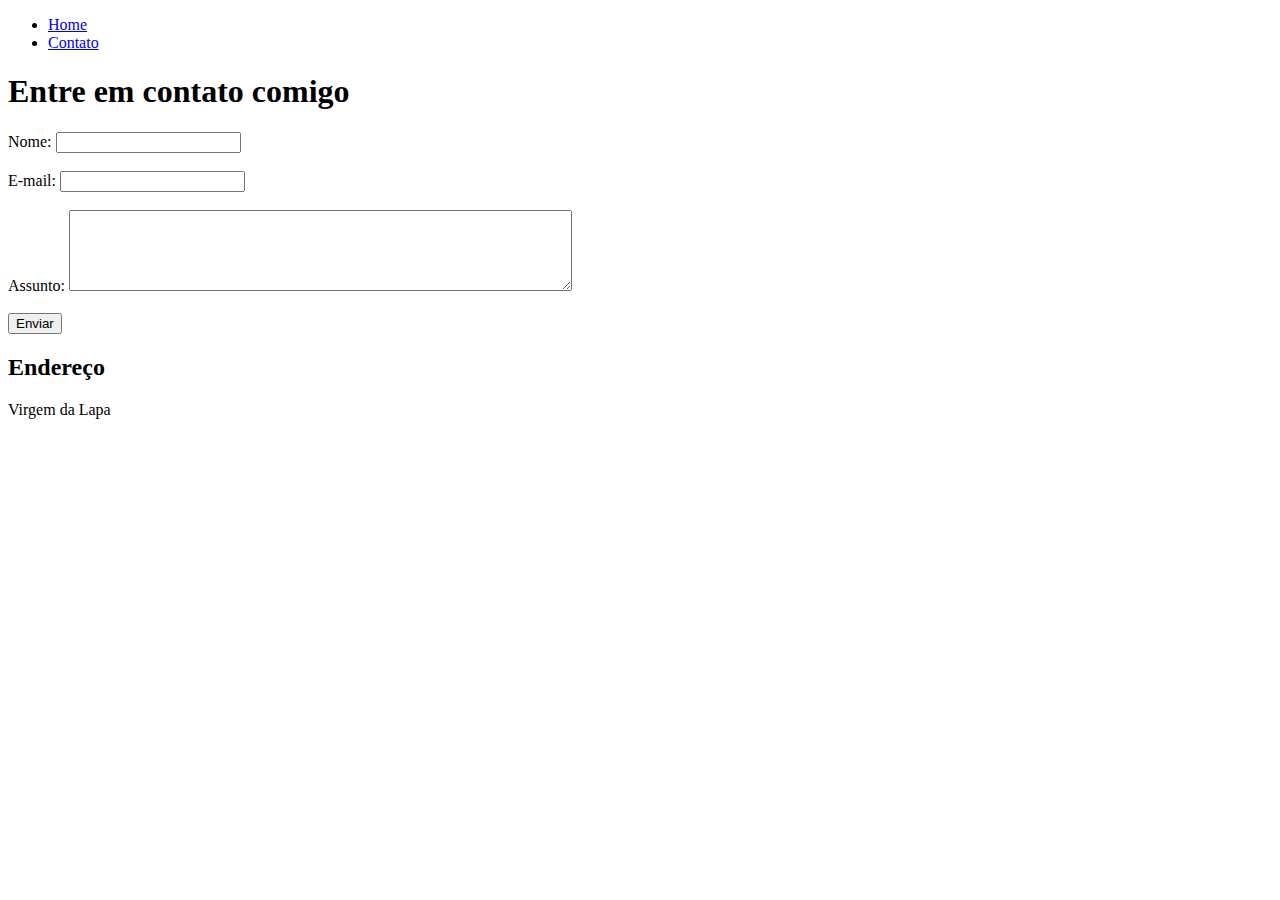
==== contato.html @ e9fc9912 "Trabalhando com HTML" ====
<!DOCTYPE html>
<html lang="pt-br">
<head>
    <meta charset="UTF-8">
    <meta name="viewport" content="width=device-width, initial-scale=1.0">
    <title>Contato</title>
</head>
<body>
    <ul>
        <li>
            <a href="index.html">Home</a>
        </li>
        <li>
            <a href="contato.html">Contato</a>
        </li>
    </ul>
    <h1>Entre em contato comigo</h1>

    <form>
        <label for="nome">Nome:</label>
        <input type="text" id="nome">
        <br><br>
        <label for="email">E-mail:</label>
        <input type="email" id="email">
        <br><br>
        <label for="assunto">Assunto:</label>
        <textarea name="assunto" id="assuto" cols="60" rows="5"></textarea>
        <br><br>
        <button>Enviar</button>

        <h2>Endereço</h2>
        <p>Virgem da Lapa</p>
        <iframe src="https://www.google.com/maps/embed?pb=!1m18!1m12!1m3!1d15277.769279488444!2d-42.34939452791814!3d-16.80439902340176!2m3!1f0!2f0!3f0!3m2!1i1024!2i768!4f13.1!3m3!1m2!1s0x74d69da92c75f21%3A0xfba25ad8614b1559!2sVirgem%20da%20Lapa%2C%20MG%2C%2039630-000!5e0!3m2!1spt-BR!2sbr!4v1655837217425!5m2!1spt-BR!2sbr" width="400" height="250" style="border:0;" allowfullscreen="" loading="lazy" referrerpolicy="no-referrer-when-downgrade"></iframe>
</body>
</html>
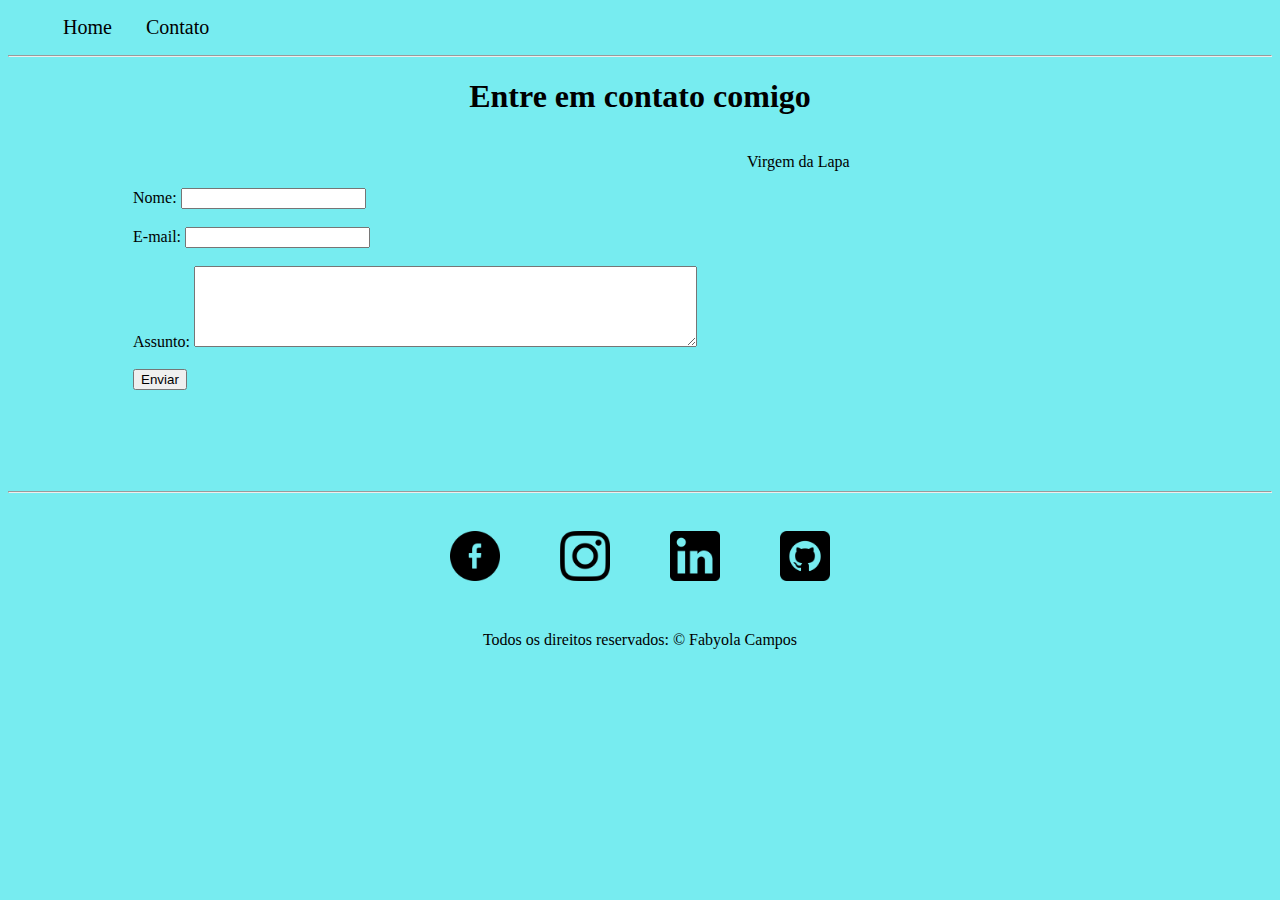
==== commit 44e66d88: "Trabalhando com CSS" ====
--- a/contato.html
+++ b/contato.html
@@ -3,33 +3,72 @@
 <head>
     <meta charset="UTF-8">
     <meta name="viewport" content="width=device-width, initial-scale=1.0">
+    <link rel="stylesheet" href="assets/css/style.css">
     <title>Contato</title>
 </head>
-<body>
-    <ul>
+<body class="cor">
+    <ul id="menu">
         <li>
             <a href="index.html">Home</a>
         </li>
         <li>
             <a href="contato.html">Contato</a>
         </li>
+
     </ul>
-    <h1>Entre em contato comigo</h1>
+    
+    <hr>
 
-    <form>
-        <label for="nome">Nome:</label>
-        <input type="text" id="nome">
-        <br><br>
-        <label for="email">E-mail:</label>
-        <input type="email" id="email">
-        <br><br>
-        <label for="assunto">Assunto:</label>
-        <textarea name="assunto" id="assuto" cols="60" rows="5"></textarea>
-        <br><br>
-        <button>Enviar</button>
+    <h1 class="center">Entre em contato comigo</h1>
 
-        <h2>Endereço</h2>
+    <div class="container mb-50">
+        <div>
+            <form>
+                <label for="nome">Nome:</label>
+                <input type="text" id="nome">
+                <br><br>
+                <label for="email">E-mail:</label>
+                <input type="email" id="email">
+                <br><br>
+                <label for="assunto">Assunto:</label>
+                <textarea name="assunto" id="assuto" cols="60" rows="5"></textarea>
+                <br><br>
+                <button>Enviar</button>
+            </form>
+        </div>
+        
+        <div class="ml-50">
+
+        </div>
+
+        <div>    
         <p>Virgem da Lapa</p>
         <iframe src="https://www.google.com/maps/embed?pb=!1m18!1m12!1m3!1d15277.769279488444!2d-42.34939452791814!3d-16.80439902340176!2m3!1f0!2f0!3f0!3m2!1i1024!2i768!4f13.1!3m3!1m2!1s0x74d69da92c75f21%3A0xfba25ad8614b1559!2sVirgem%20da%20Lapa%2C%20MG%2C%2039630-000!5e0!3m2!1spt-BR!2sbr!4v1655837217425!5m2!1spt-BR!2sbr" width="400" height="250" style="border:0;" allowfullscreen="" loading="lazy" referrerpolicy="no-referrer-when-downgrade"></iframe>
+        </div>
+    </div>
+
+    <hr>
+
+    <footer>
+        <div class="container">
+            <a href="https://m.facebook.com/fabyola.campos.54">
+                <img class="tm-social p-30" src="assets/img/facebook.png" alt="Logo do facebook">
+            </a>
+            <a href="https://www.instagram.com/fabyolacampos/?hl=pt-br">
+                <img class="tm-social p-30" src="assets/img/instagram.png" alt="Logo do instagram">
+            </a>
+            <a href="https://www.linkedin.com/in/fabyola-campos">
+                <img class="tm-social p-30" src="assets/img/logotipo-do-linkedin.png" alt="Logo do linkedin">
+            </a>
+            <a href="https://github.com/fabyolafc">
+                <img class="tm-social p-30" src="assets/img/github.png" alt="Logo do github">
+            </a>
+
+        </div>
+            <p class="center">
+                Todos os direitos reservados: &copy Fabyola Campos
+            </p>
+    </footer>
+
 </body>
 </html>--- a/assets/css/style.css
+++ b/assets/css/style.css
@@ -0,0 +1,63 @@
+/*Estilos da pagina index.html*/
+.center {
+    text-align: center;
+}
+
+.justify {
+    text-align: justify;
+}
+
+.container {
+    display: flex;
+    flex-flow: row;
+    justify-content: center;
+    align-items: center;
+}
+
+#menu li {
+    display: inline;
+    padding: 15px;
+}
+
+#menu li a {
+    text-decoration: none;
+    color: black;
+    font-size: 20px;
+}
+
+#menu li a:hover {
+    color: rgb(248, 69, 105);
+}
+
+.p-30 {
+    padding: 30px;
+}
+
+.imagem {
+    border-radius: 50%;
+   width: 300px;
+    height: 300px;
+}
+
+.padding {
+    padding-top: 30px;
+}
+
+.tm-social {
+    width: 50px;
+    height: 50px;
+}
+
+.mb-50 {
+    margin-bottom: 50px;
+}
+
+.cor {
+    background-color: rgb(119, 236, 240);
+}
+
+/*Estilos da pagina contato.html*/
+
+.ml-50 {
+    margin-left: 50px;
+}
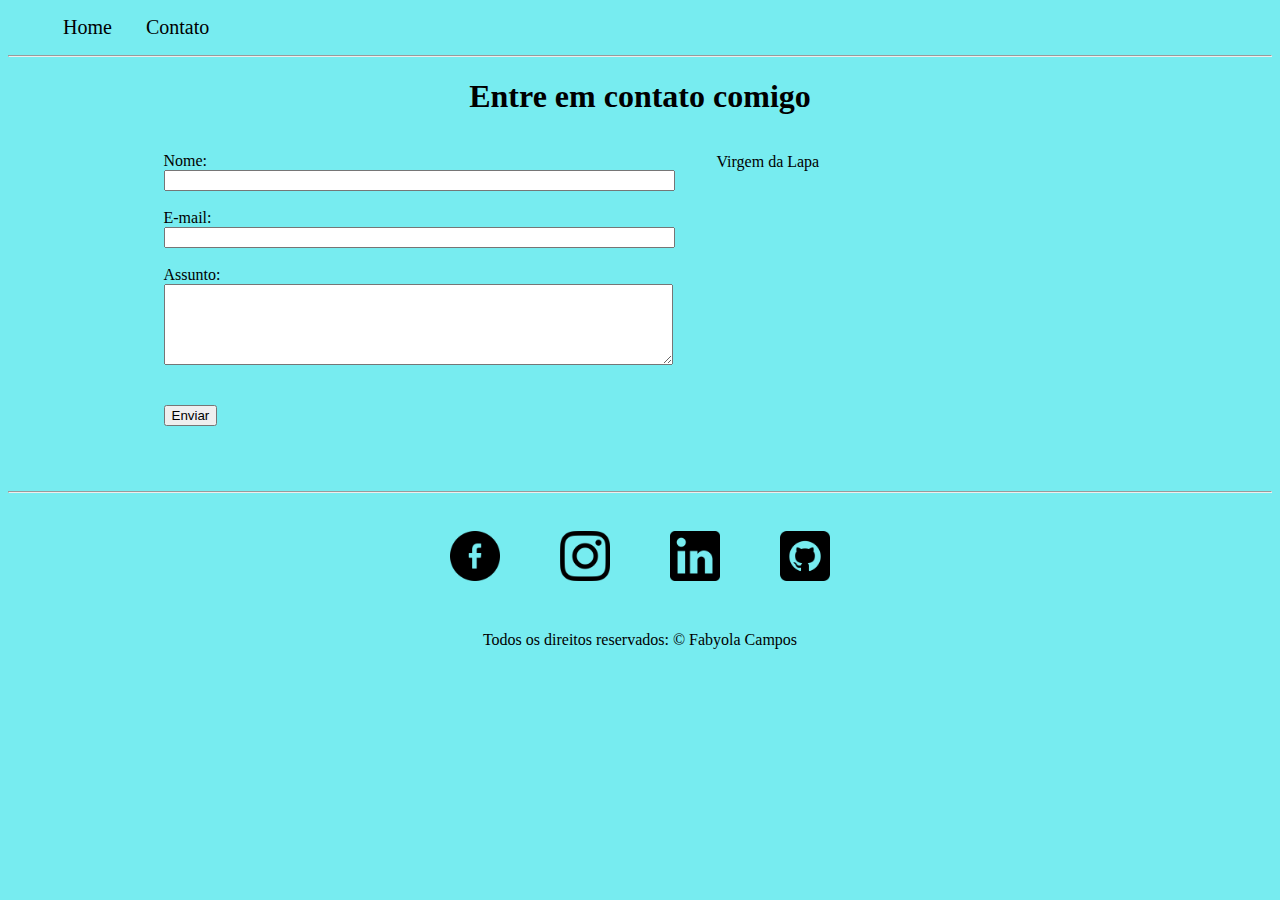
==== commit 325b51e1: "Trabalhando com js" ====
--- a/contato.html
+++ b/contato.html
@@ -24,18 +24,22 @@
     <div class="container mb-50">
         <div>
             <form>
-                <label for="nome">Nome:</label>
-                <input type="text" id="nome">
-                <br><br>
-                <label for="email">E-mail:</label>
-                <input type="email" id="email">
-                <br><br>
-                <label for="assunto">Assunto:</label>
-                <textarea name="assunto" id="assuto" cols="60" rows="5"></textarea>
-                <br><br>
-                <button>Enviar</button>
+               <label for="nome">Nome:</label> <br>
+               <input name="nome" type="text" id="nome" onkeyup='validaNome()'>
+               <div id='txtNome'></div>
+               <br>
+               <label for="email">E-mail:</label> <br>
+               <input name="email" type="email" id="email" onkeyup='validaEmail()'>
+               <div id='txtEmail'></div>
+               <br>
+               <label for="assunto">Assunto:</label> <br>
+               <textarea name="assunto" id="assunto" cols="60" rows="5" onkeyup="validaAssunto()"></textarea>
+               <div id='txtAssunto'></div>
+               <br>
+               <br>
+               <button onclick="enviar()" >Enviar</button>
             </form>
-        </div>
+         </div>
         
         <div class="ml-50">
 
@@ -43,7 +47,7 @@
 
         <div>    
         <p>Virgem da Lapa</p>
-        <iframe src="https://www.google.com/maps/embed?pb=!1m18!1m12!1m3!1d15277.769279488444!2d-42.34939452791814!3d-16.80439902340176!2m3!1f0!2f0!3f0!3m2!1i1024!2i768!4f13.1!3m3!1m2!1s0x74d69da92c75f21%3A0xfba25ad8614b1559!2sVirgem%20da%20Lapa%2C%20MG%2C%2039630-000!5e0!3m2!1spt-BR!2sbr!4v1655837217425!5m2!1spt-BR!2sbr" width="400" height="250" style="border:0;" allowfullscreen="" loading="lazy" referrerpolicy="no-referrer-when-downgrade"></iframe>
+        <iframe src="https://www.google.com/maps/embed?pb=!1m18!1m12!1m3!1d15277.769279488444!2d-42.34939452791814!3d-16.80439902340176!2m3!1f0!2f0!3f0!3m2!1i1024!2i768!4f13.1!3m3!1m2!1s0x74d69da92c75f21%3A0xfba25ad8614b1559!2sVirgem%20da%20Lapa%2C%20MG%2C%2039630-000!5e0!3m2!1spt-BR!2sbr!4v1655837217425!5m2!1spt-BR!2sbr" width="400" height="250" style="border:0;" allowfullscreen="" aria-hidden="false" tabindex="0" onmousemove="mapaZoom()" onmouseout="mapaNormal()" id='mapa' loading="lazy" referrerpolicy="no-referrer-when-downgrade"></iframe>
         </div>
     </div>
 
@@ -70,5 +74,7 @@
             </p>
     </footer>
 
+    <script src="assets/js/script.js"></script>
+
 </body>
 </html>--- a/assets/css/style.css
+++ b/assets/css/style.css
@@ -35,7 +35,7 @@
 
 .imagem {
     border-radius: 50%;
-   width: 300px;
+    width: 300px;
     height: 300px;
 }
 
